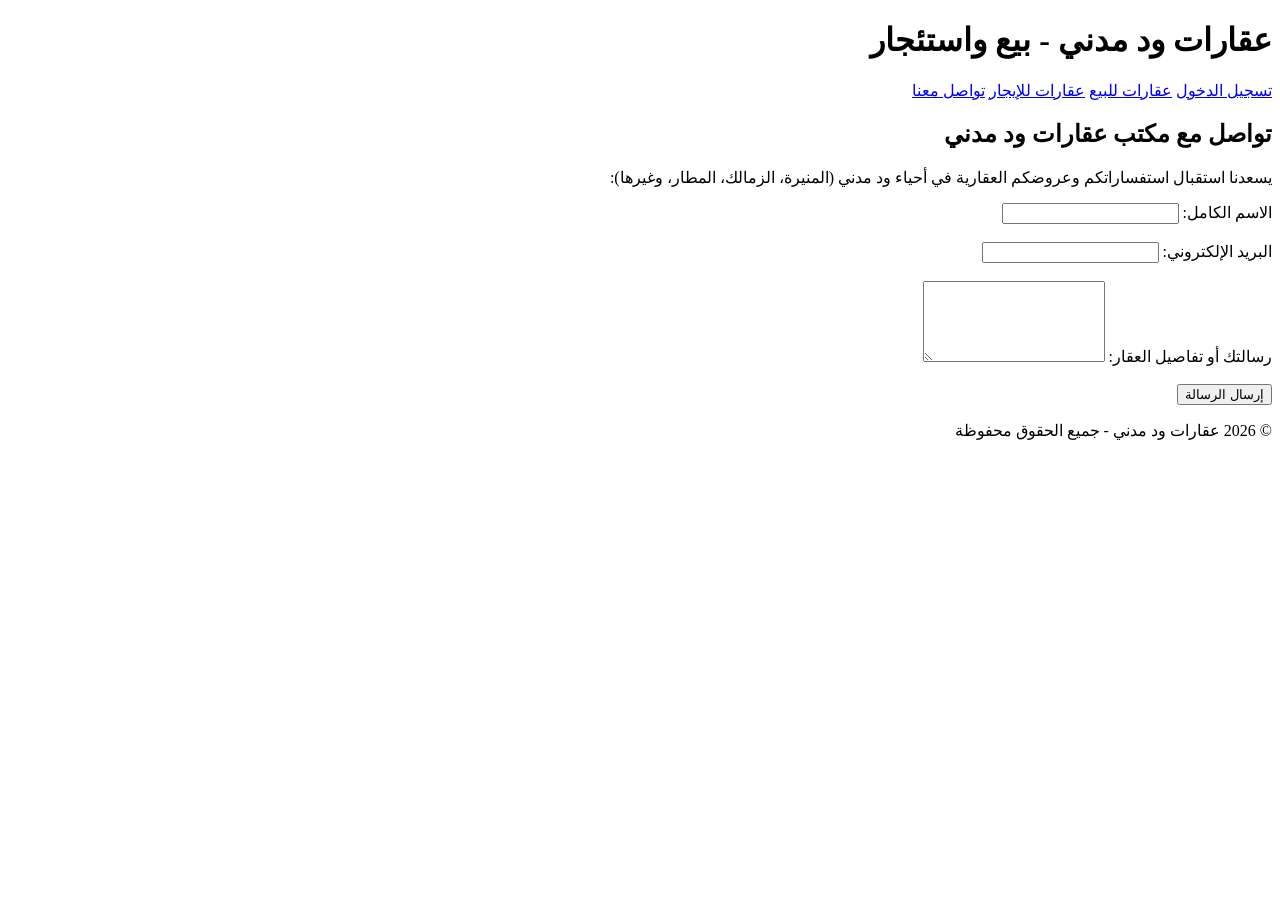
==== contact.html @ 5e5409d3 "Add files via upload" ====
<!DOCTYPE html>
<html lang="ar" dir="rtl">
<head>
    <meta charset="UTF-8">
    <title>تواصل معنا - عقارات ود مدني</title>
</head>
<body>
    <header>
        <h1>عقارات ود مدني - بيع واستئجار</h1>
        <nav>
            <a href="index.html">تسجيل الدخول</a>
            <a href="properties.html">عقارات للبيع</a>
            <a href="rent.html">عقارات للإيجار</a>
            <a href="contact.html">تواصل معنا</a>
        </nav>
    </header>

    <main>
        <h2>تواصل مع مكتب عقارات ود مدني</h2>
        <p>يسعدنا استقبال استفساراتكم وعروضكم العقارية في أحياء ود مدني (المنيرة، الزمالك، المطار، وغيرها):</p>
        
        <form>
            <div>
                <label for="name">الاسم الكامل:</label>
                <input type="text" id="name" name="name" required>
            </div>
            <br>
            <div>
                <label for="email">البريد الإلكتروني:</label>
                <input type="email" id="email" name="email" required>
            </div>
            <br>
            <div>
                <label for="message">رسالتك أو تفاصيل العقار:</label>
                <textarea id="message" name="message" rows="5" required></textarea>
            </div>
            <br>
            <button type="submit">إرسال الرسالة</button>
        </form>
    </main>

    <footer>
        <p>&copy; 2026 عقارات ود مدني - جميع الحقوق محفوظة</p>
    </footer>
</body>
</html>
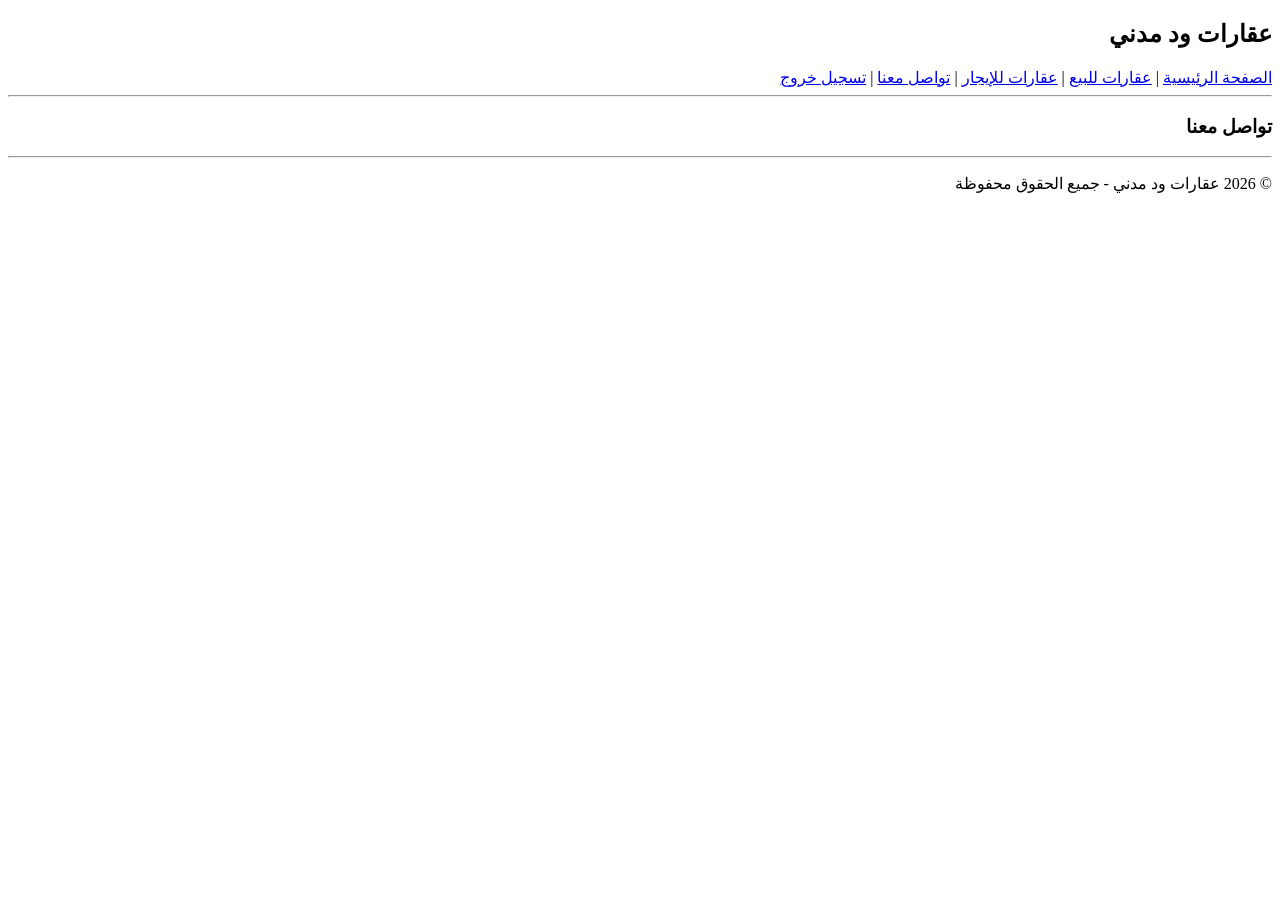
==== commit af1daff0: "Create contact.html" ====
--- a/contact.html
+++ b/contact.html
@@ -2,45 +2,34 @@
 <html lang="ar" dir="rtl">
 <head>
     <meta charset="UTF-8">
-    <title>تواصل معنا - عقارات ود مدني</title>
+    <meta name="viewport" content="width=device-width, initial-scale=1.0">
+    <title>عقارات ود مدني - تواصل معنا</title>
 </head>
 <body>
+
     <header>
-        <h1>عقارات ود مدني - بيع واستئجار</h1>
+        <h2><a href="properties.html" style="text-decoration: none; color: black;">عقارات ود مدني</a></h2>
         <nav>
-            <a href="index.html">تسجيل الدخول</a>
-            <a href="properties.html">عقارات للبيع</a>
-            <a href="rent.html">عقارات للإيجار</a>
-            <a href="contact.html">تواصل معنا</a>
+            <a href="properties.html">الصفحة الرئيسية</a> | 
+            <a href="properties.html">عقارات للبيع</a> | 
+            <a href="rent.html">عقارات للإيجار</a> | 
+            <a href="contact.html">تواصل معنا</a> |
+            <a href="index.html">تسجيل خروج</a>
         </nav>
     </header>
 
+    <hr>
+
     <main>
-        <h2>تواصل مع مكتب عقارات ود مدني</h2>
-        <p>يسعدنا استقبال استفساراتكم وعروضكم العقارية في أحياء ود مدني (المنيرة، الزمالك، المطار، وغيرها):</p>
-        
-        <form>
-            <div>
-                <label for="name">الاسم الكامل:</label>
-                <input type="text" id="name" name="name" required>
-            </div>
-            <br>
-            <div>
-                <label for="email">البريد الإلكتروني:</label>
-                <input type="email" id="email" name="email" required>
-            </div>
-            <br>
-            <div>
-                <label for="message">رسالتك أو تفاصيل العقار:</label>
-                <textarea id="message" name="message" rows="5" required></textarea>
-            </div>
-            <br>
-            <button type="submit">إرسال الرسالة</button>
-        </form>
+        <h3>تواصل معنا</h3>
+        <!-- محتوى صفحة التواصل هنا -->
     </main>
+
+    <hr>
 
     <footer>
         <p>&copy; 2026 عقارات ود مدني - جميع الحقوق محفوظة</p>
     </footer>
+
 </body>
 </html>
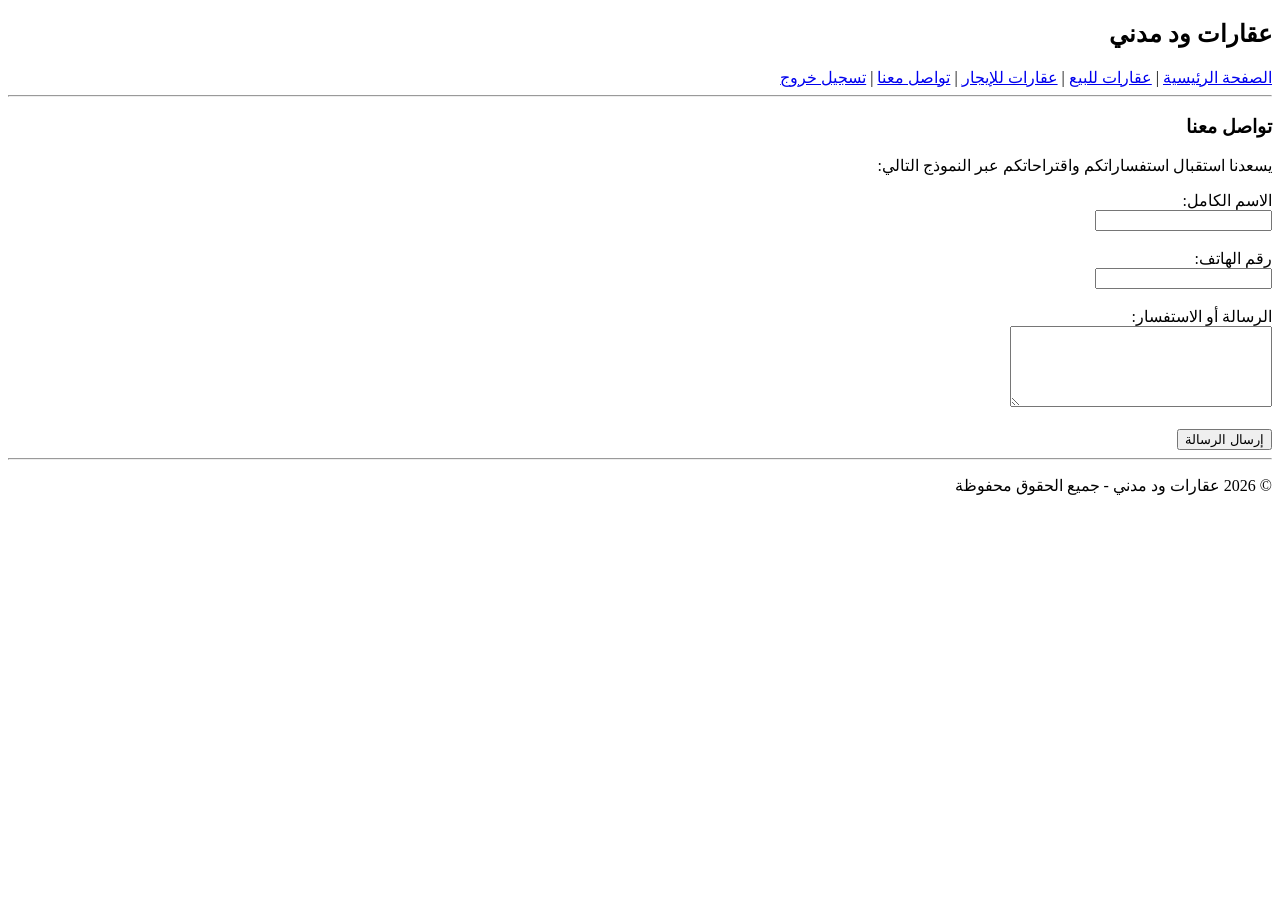
==== commit 51d110e4: "Create contact.html" ====
--- a/contact.html
+++ b/contact.html
@@ -22,7 +22,28 @@
 
     <main>
         <h3>تواصل معنا</h3>
-        <!-- محتوى صفحة التواصل هنا -->
+        <p>يسعدنا استقبال استفساراتكم واقتراحاتكم عبر النموذج التالي:</p>
+        
+        <form>
+            <div>
+                <label for="name">الاسم الكامل:</label><br>
+                <input type="text" id="name" name="name" required>
+            </div>
+            <br>
+            <div>
+                <label for="phone">رقم الهاتف:</label><br>
+                <input type="tel" id="phone" name="phone" required>
+            </div>
+            <br>
+            <div>
+                <label for="message">الرسالة أو الاستفسار:</label><br>
+                <textarea id="message" name="message" rows="5" cols="30" required></textarea>
+            </div>
+            <br>
+            <div>
+                <button type="submit">إرسال الرسالة</button>
+            </div>
+        </form>
     </main>
 
     <hr>
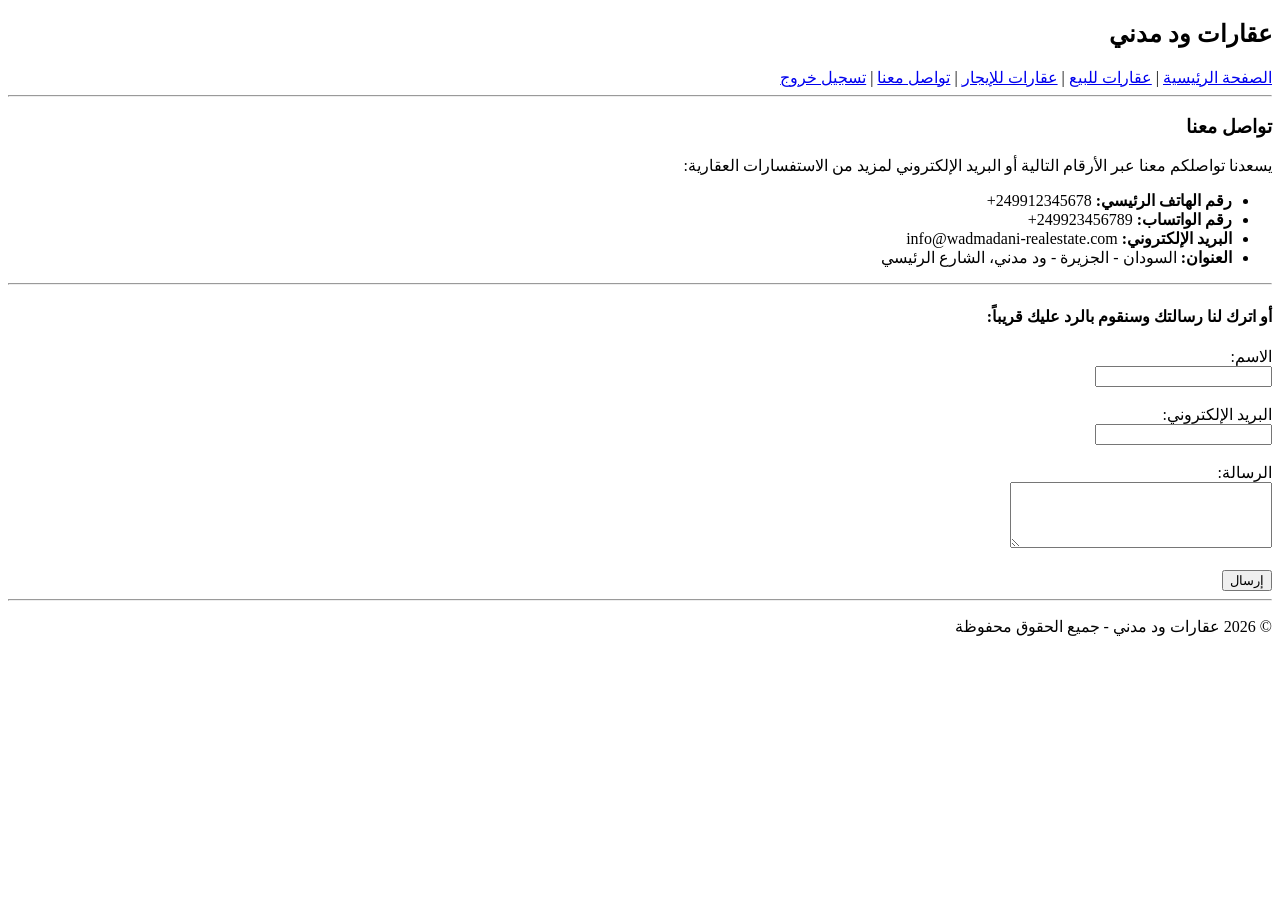
==== commit 504f3e63: "Create contact.html" ====
--- a/contact.html
+++ b/contact.html
@@ -22,26 +22,36 @@
 
     <main>
         <h3>تواصل معنا</h3>
-        <p>يسعدنا استقبال استفساراتكم واقتراحاتكم عبر النموذج التالي:</p>
-        
+        <p>يسعدنا تواصلكم معنا عبر الأرقام التالية أو البريد الإلكتروني لمزيد من الاستفسارات العقارية:</p>
+
+        <ul>
+            <li><strong>رقم الهاتف الرئيسي:</strong> 249912345678+</li>
+            <li><strong>رقم الواتساب:</strong> 249923456789+</li>
+            <li><strong>البريد الإلكتروني:</strong> info@wadmadani-realestate.com</li>
+            <li><strong>العنوان:</strong> السودان - الجزيرة - ود مدني، الشارع الرئيسي</li>
+        </ul>
+
+        <hr>
+
+        <h4>أو اترك لنا رسالتك وسنقوم بالرد عليك قريباً:</h4>
         <form>
             <div>
-                <label for="name">الاسم الكامل:</label><br>
+                <label for="name">الاسم:</label><br>
                 <input type="text" id="name" name="name" required>
             </div>
             <br>
             <div>
-                <label for="phone">رقم الهاتف:</label><br>
-                <input type="tel" id="phone" name="phone" required>
+                <label for="email">البريد الإلكتروني:</label><br>
+                <input type="email" id="email" name="email" required>
             </div>
             <br>
             <div>
-                <label for="message">الرسالة أو الاستفسار:</label><br>
-                <textarea id="message" name="message" rows="5" cols="30" required></textarea>
+                <label for="msg">الرسالة:</label><br>
+                <textarea id="msg" name="msg" rows="4" cols="30" required></textarea>
             </div>
             <br>
             <div>
-                <button type="submit">إرسال الرسالة</button>
+                <button type="submit">إرسال</button>
             </div>
         </form>
     </main>
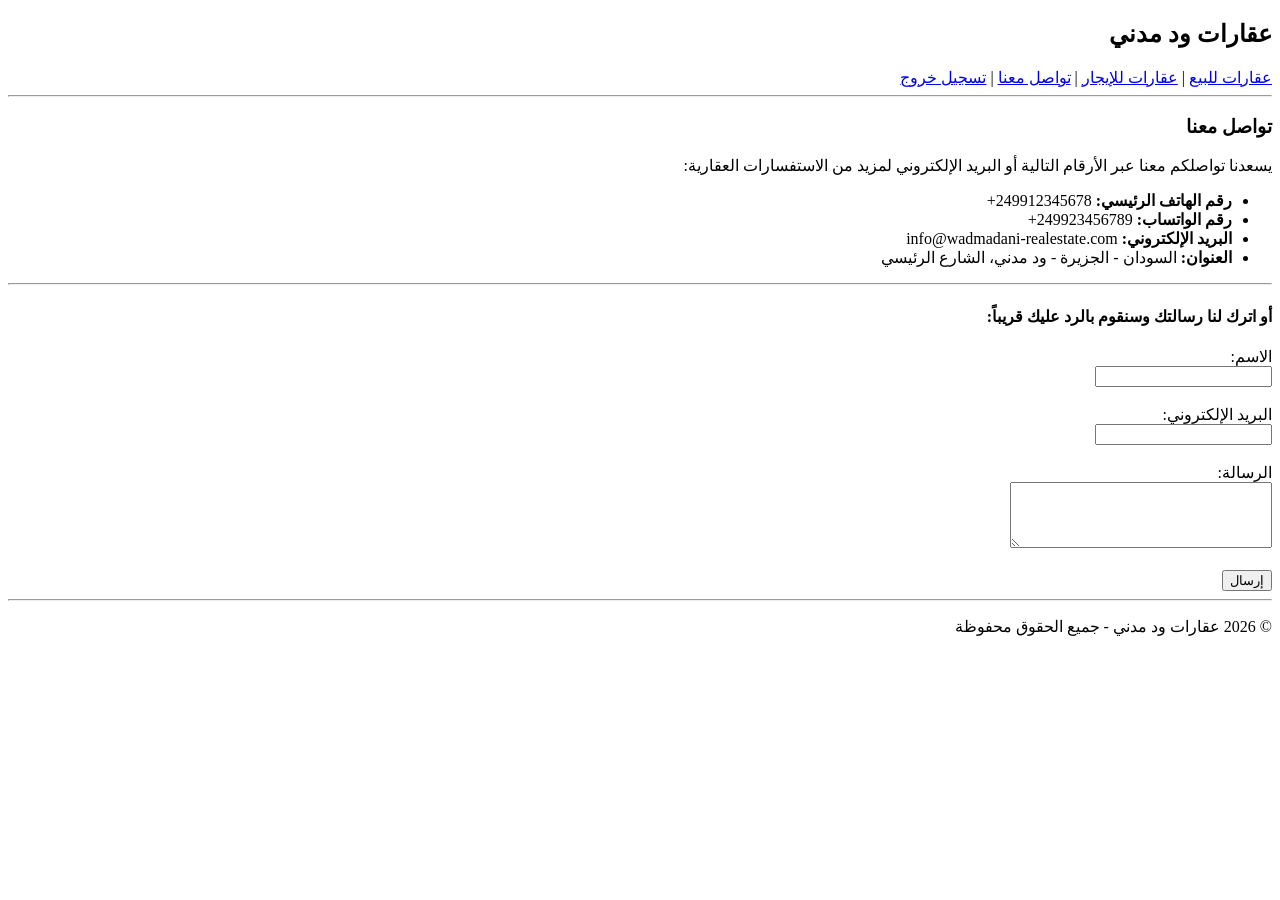
==== commit 140bff08: "Create contact.html" ====
--- a/contact.html
+++ b/contact.html
@@ -10,7 +10,6 @@
     <header>
         <h2><a href="properties.html" style="text-decoration: none; color: black;">عقارات ود مدني</a></h2>
         <nav>
-            <a href="properties.html">الصفحة الرئيسية</a> | 
             <a href="properties.html">عقارات للبيع</a> | 
             <a href="rent.html">عقارات للإيجار</a> | 
             <a href="contact.html">تواصل معنا</a> |
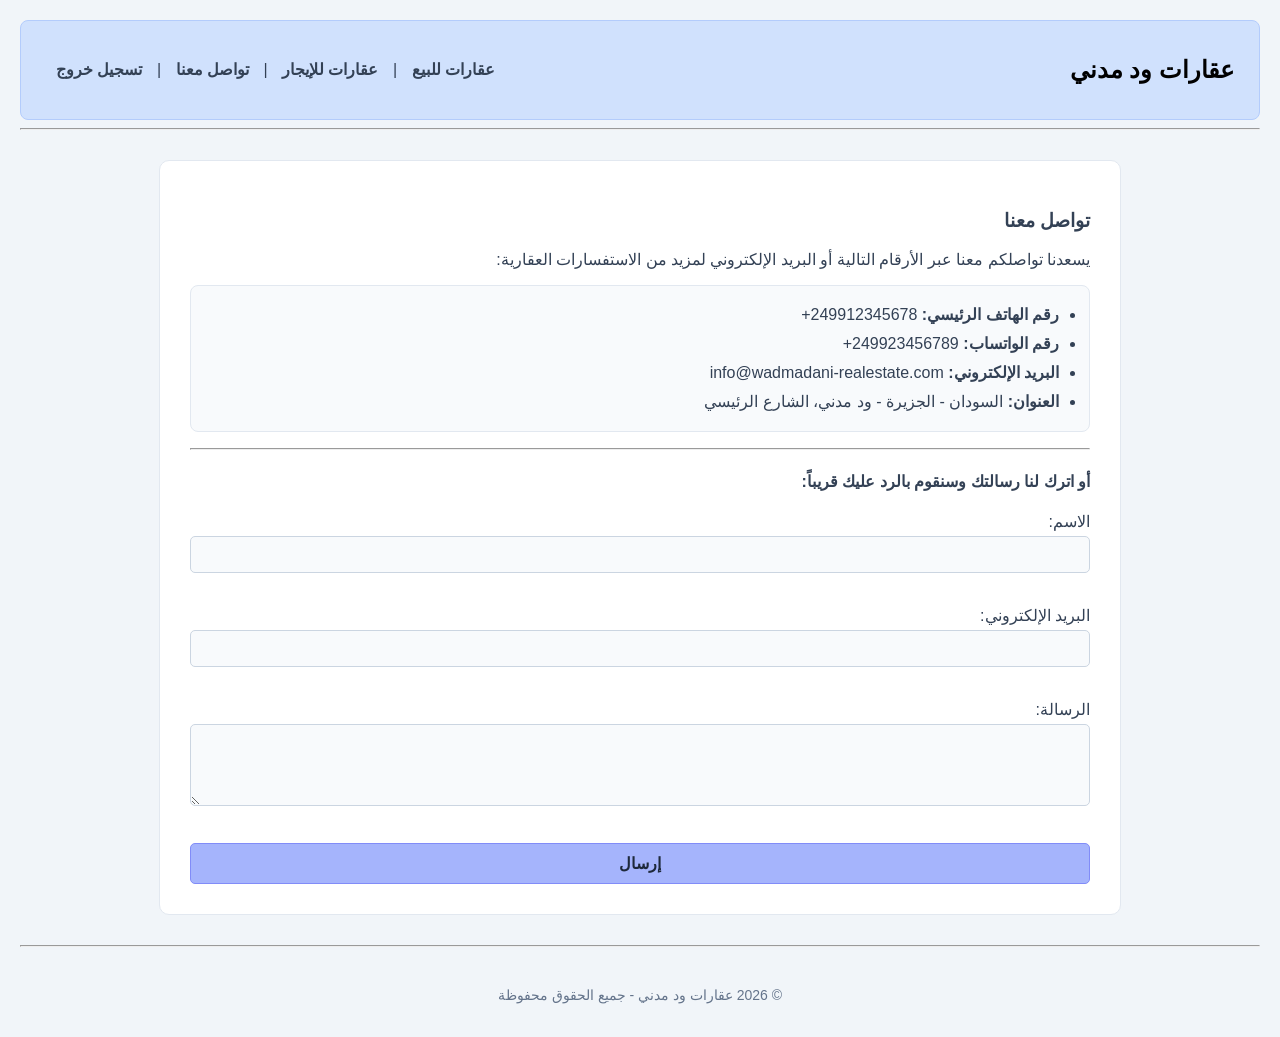
==== commit 1ec37864: "Update contact.html" ====
--- a/contact.html
+++ b/contact.html
@@ -4,6 +4,8 @@
     <meta charset="UTF-8">
     <meta name="viewport" content="width=device-width, initial-scale=1.0">
     <title>عقارات ود مدني - تواصل معنا</title>
+<link rel="stylesheet" href="css/style.css">
+
 </head>
 <body>
 
--- a/css/style.css
+++ b/css/style.css
@@ -0,0 +1,122 @@
+/* ==========================================
+   تنسيق عقارات ود مدني (بيبي بلو ورمادي فقط)
+   ========================================== */
+
+body {
+    font-family: 'Segoe UI', Tahoma, Geneva, Verdana, sans-serif;
+    background-color: #f1f5f9; /* رمادي هادئ جداً */
+    color: #334155; /* رمادي داكن للنصوص لسهولة القراءة */
+    margin: 0;
+    padding: 20px;
+    direction: rtl;
+}
+
+/* الترويسة والقوائم العلوية (بيبي بلو) */
+header {
+    background-color: #d0e1fd; /* بيبي بلو أنيق */
+    padding: 15px 25px;
+    border-radius: 8px;
+    display: flex;
+    justify-content: space-between;
+    align-items: center;
+    border: 1px solid #b3ccfc;
+}
+
+header h2 a {
+    text-decoration: none;
+    color: #1e3a8a; /* رمادي مائل للزرقة الهادئة */
+}
+
+nav a {
+    text-decoration: none;
+    color: #334155;
+    font-weight: 600;
+    margin-left: 10px;
+    margin-right: 10px;
+}
+
+nav a:hover {
+    color: #1e3a8a;
+}
+
+/* المحتوى الرئيسي (أبيض وخلفية رمادية خفيفة) */
+main {
+    background-color: #ffffff;
+    max-width: 900px;
+    margin: 30px auto;
+    padding: 30px;
+    border-radius: 10px;
+    border: 1px solid #e2e8f0;
+}
+
+/* الجداول */
+table {
+    width: 100%;
+    border-collapse: collapse;
+    margin-top: 20px;
+}
+
+th, td {
+    border: 1px solid #cbd5e1;
+    padding: 12px;
+    text-align: right;
+}
+
+th {
+    background-color: #e2e8f0; /* رمادي فاتح للترويسة */
+    color: #1e293b;
+}
+
+tr:nth-child(even) {
+    background-color: #f8fafc; /* رمادي فاتح جداً للتبادل */
+}
+
+/* مربعات الإدخال */
+input[type="text"], 
+input[type="password"], 
+input[type="email"], 
+textarea {
+    width: 100%;
+    padding: 10px;
+    margin-top: 5px;
+    margin-bottom: 15px;
+    border: 1px solid #cbd5e1;
+    border-radius: 5px;
+    box-sizing: border-box;
+    background-color: #f8fafc;
+}
+
+/* الأزرار بلون البيبي بلو الهادئ */
+button {
+    background-color: #a5b4fc; /* بيبي بلو متناسق */
+    color: #1e293b; /* نص رمادي داكن واضح */
+    border: 1px solid #818cf8;
+    padding: 10px 20px;
+    border-radius: 5px;
+    font-size: 16px;
+    font-weight: bold;
+    cursor: pointer;
+    width: 100%;
+}
+
+button:hover {
+    background-color: #818cf8; /* بيبي بلو أغمق قليلاً عند المرور */
+    color: #ffffff;
+}
+
+/* القوائم والنقاط */
+ul {
+    line-height: 1.8;
+    background-color: #f8fafc;
+    padding: 15px 30px;
+    border-radius: 8px;
+    border: 1px solid #e2e8f0;
+}
+
+/* تذييل الصفحة */
+footer {
+    text-align: center;
+    margin-top: 40px;
+    color: #64748b; /* رمادي هادئ */
+    font-size: 14px;
+}
